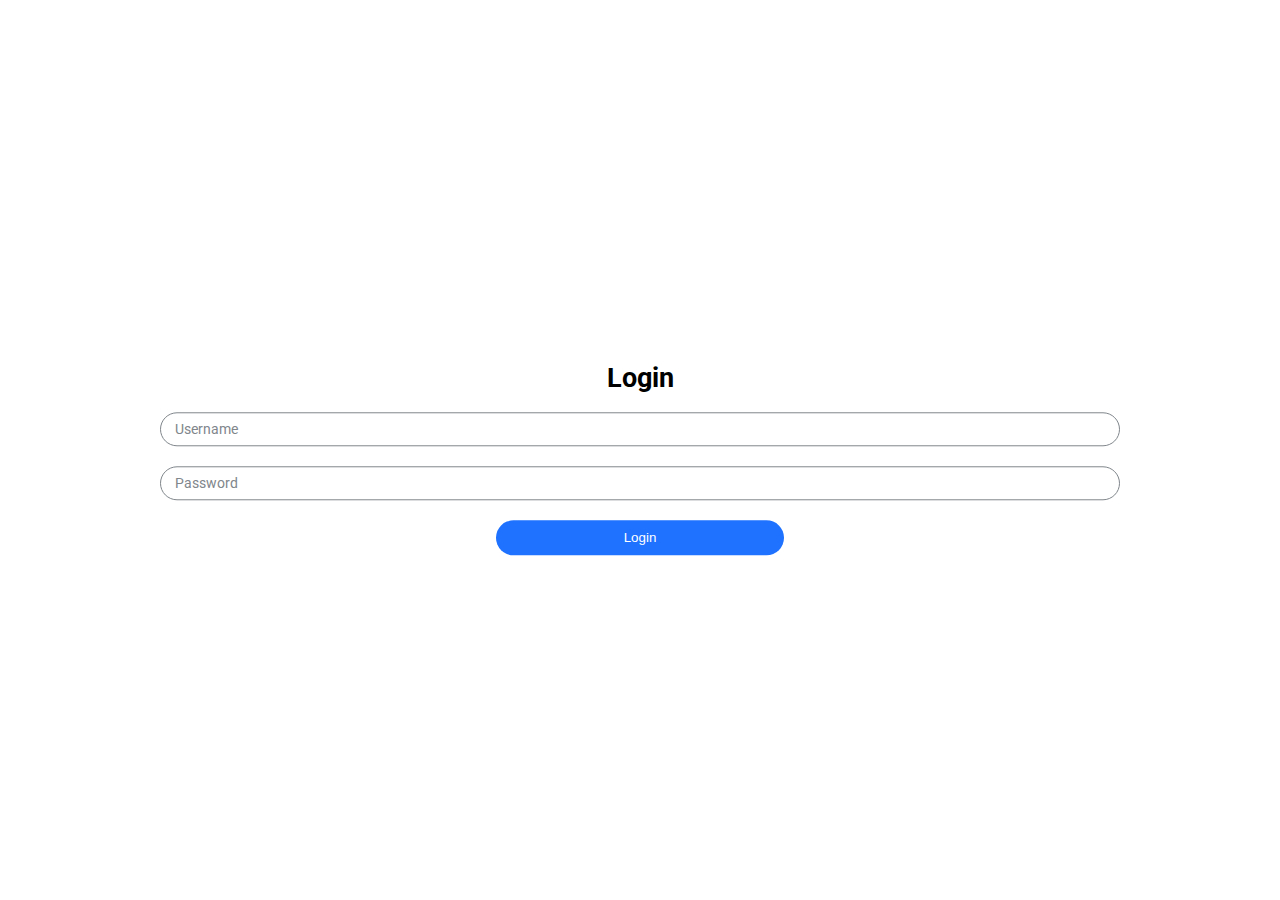
==== Login/index.html @ f1656ee3 "Created UI for login page" ====
<!DOCTYPE html>
<html lang="en">

<head>
    <meta charset="UTF-8">
    <meta http-equiv="X-UA-Compatible" content="IE=edge">
    <meta name="viewport" content="width=device-width, initial-scale=1.0">
    <link href="./index.css" rel="stylesheet">
    <title>Notes</title>
    <script type="text/javascript" src="https://npmcdn.com/parse/dist/parse.min.js"></script>
    <script src="https://cdn.jsdelivr.net/npm/jquery@3.6.0/dist/jquery.min.js"></script>
</head>

<body>
    <div class="form-wrapper">
        <h1 class="login-header">Login</h1>
        <div class="styled-input-wrapper">
            <div class="input-wrapper">
                <div class="form__div">
                    <input type="text" class="form__input" placeholder=" " />
                    <label for="" class="form__label">Username</label>
                </div>
            </div>
        </div>
        <div class="styled-input-wrapper below">
            <div class="input-wrapper">
                <div class="form__div">
                    <input type="password" class="form__input" placeholder=" " />
                    <label for="" class="form__label">Password</label>
                </div>
            </div>
        </div>
        <button class="btn-login">Login</button>
    </div>
    <script>

        // Parse.initialize("eflWwBpbKNwr03iTm7wMFOzuT6zLfv1SIbZ1knrv", "EYbQr4Vs4dMOx9PSaLisR3h6HVoL57YbC7QlXmGJ"); //PASTE HERE YOUR Back4App APPLICATION ID AND YOUR JavaScript KEY
        // Parse.serverURL = "https://parseapi.back4app.com/";

        // if (Parse.User.current()) {
        //     alert("Logged in");
        // } else {
        //     alert("Please log in")
        // }
    </script>
</body>

</html>
---- Login/index.css ----
@import url("https://fonts.googleapis.com/css2?family=Roboto:wght@400;500&display=swap");

input::-webkit-outer-spin-button,
input::-webkit-inner-spin-button {
    -webkit-appearance: none;
    margin: 0;
}

/* Firefox */
input[type=number] {
    -moz-appearance: textfield;
}

:root {
    /*===== Colors =====*/

    --primary-color: #1E72FF;
    --input-color: #80868B  ;
    --border-color: #80868B;
    --bacground-color: #FFF;

    /*===== Fuente y tipografia =====*/
    --body-font: 'Roboto', sans-serif;
    --normal-font-size: 1rem;
    --small-font-size: .75rem;
}

/*===== BASE =====*/
*, ::before, ::after {
    box-sizing: border-box;
}

body {
    margin: 0;
    padding: 0;
    font-family: var(--body-font);
    font-size: var(--normal-font-size);
}


.form-wrapper {
    position: absolute;
    width: 75vw;
    top: 50%;
    left: 50%;
    text-align: center;
    transform: translate(-50%, -50%);
}

.login-header {
    font-size: calc(1.7 * var(--normal-font-size));
}


/*===== FORM =====*/
.form__div {
    position: relative;
    height: 30px;
    /*margin-bottom: 1.5rem;*/
}

.form__input {
    position: absolute;
    top: 0;
    left: 0;
    color: var(--bacground-color);
    width: 100%;
    height: 100%;
    font-size: calc(0.9 * var(--normal-font-size));
    border: 1px solid var(--border-color);
    border-radius: 100px;
    outline: none;
    padding: 1rem;
    background: none;
    z-index: 1;
}

.form__label {
    position: absolute;
    left: 0.7rem;
    top: 55%;
    transform: translateY(-50%);
    padding: 0 .25rem;
    background-color: var(--bacground-color);
    color: var(--input-color);
    font-size: calc(0.9 * var(--normal-font-size));
    transition: .3s;
}

/*Input focus move up label*/
.form__input:focus + .form__label {
    top: -.4rem;
    left: .6rem;
    transform: translateY(0%);
    color: var(--primary-color);
    font-size: var(--small-font-size);
    font-weight: 500;
    z-index: 10;
}

/*Input focus sticky top label*/
.form__input:not(:placeholder-shown).form__input:not(:focus) + .form__label {
    top: -.5rem;
    left: .8rem;
    transform: translateY(0%);
    font-size: var(--small-font-size);
    font-weight: 500;
    z-index: 10;
}

/*Input focus*/
.form__input:focus {
    border: 2px solid var(--primary-color);
}

.input-wrapper {
    width: 100%;
    height: 100%;
    display: inline-block;
}

.styled-input-wrapper {
    width: 100%;
    display: block;
}

.styled-input-wrapper.below{
    margin-top: 20px;
}


.btn-login {
    display: inline-block;
    margin-top: 20px;
    background-color:var(--primary-color);
    border: none;
    outline: none;
    padding: 10px 10vw;
    color: var(--bacground-color);
    border-radius: 100px;
}
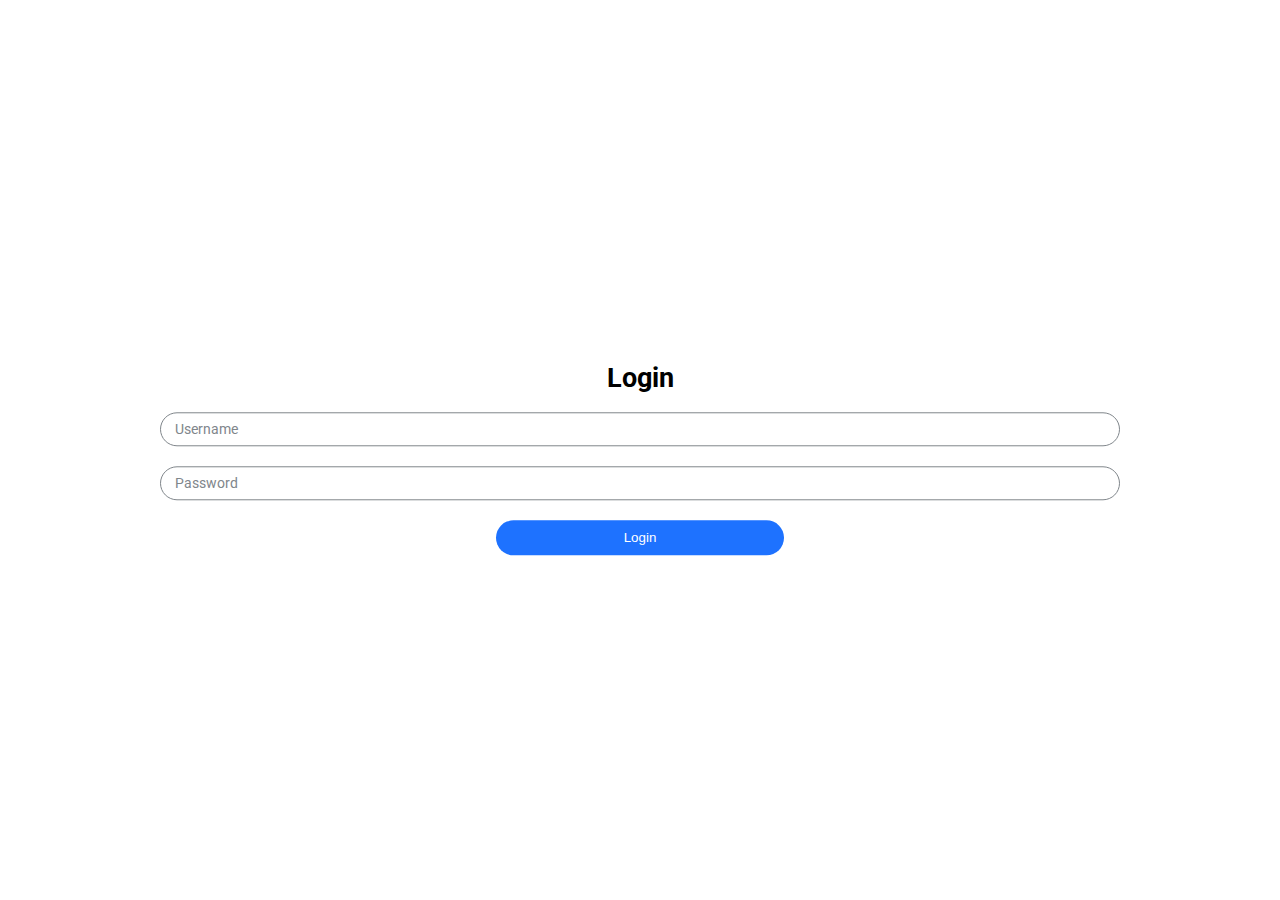
==== commit a67206f5: "Added save and pin buttons" ====
--- a/Login/index.html
+++ b/Login/index.html
@@ -17,7 +17,7 @@
         <div class="styled-input-wrapper">
             <div class="input-wrapper">
                 <div class="form__div">
-                    <input type="text" class="form__input" placeholder=" " />
+                    <input id="login-username" type="text" class="form__input" placeholder=" " />
                     <label for="" class="form__label">Username</label>
                 </div>
             </div>
@@ -25,24 +25,15 @@
         <div class="styled-input-wrapper below">
             <div class="input-wrapper">
                 <div class="form__div">
-                    <input type="password" class="form__input" placeholder=" " />
+                    <input id="login-password" type="password" class="form__input" placeholder=" " />
                     <label for="" class="form__label">Password</label>
                 </div>
             </div>
         </div>
-        <button class="btn-login">Login</button>
+        <button id="login-btn" class="btn-login">Login</button>
     </div>
-    <script>
-
-        // Parse.initialize("eflWwBpbKNwr03iTm7wMFOzuT6zLfv1SIbZ1knrv", "EYbQr4Vs4dMOx9PSaLisR3h6HVoL57YbC7QlXmGJ"); //PASTE HERE YOUR Back4App APPLICATION ID AND YOUR JavaScript KEY
-        // Parse.serverURL = "https://parseapi.back4app.com/";
-
-        // if (Parse.User.current()) {
-        //     alert("Logged in");
-        // } else {
-        //     alert("Please log in")
-        // }
-    </script>
+    <script src="./../config.js"></script>
+    <script src="./index.js"></script>
 </body>
 
 </html>